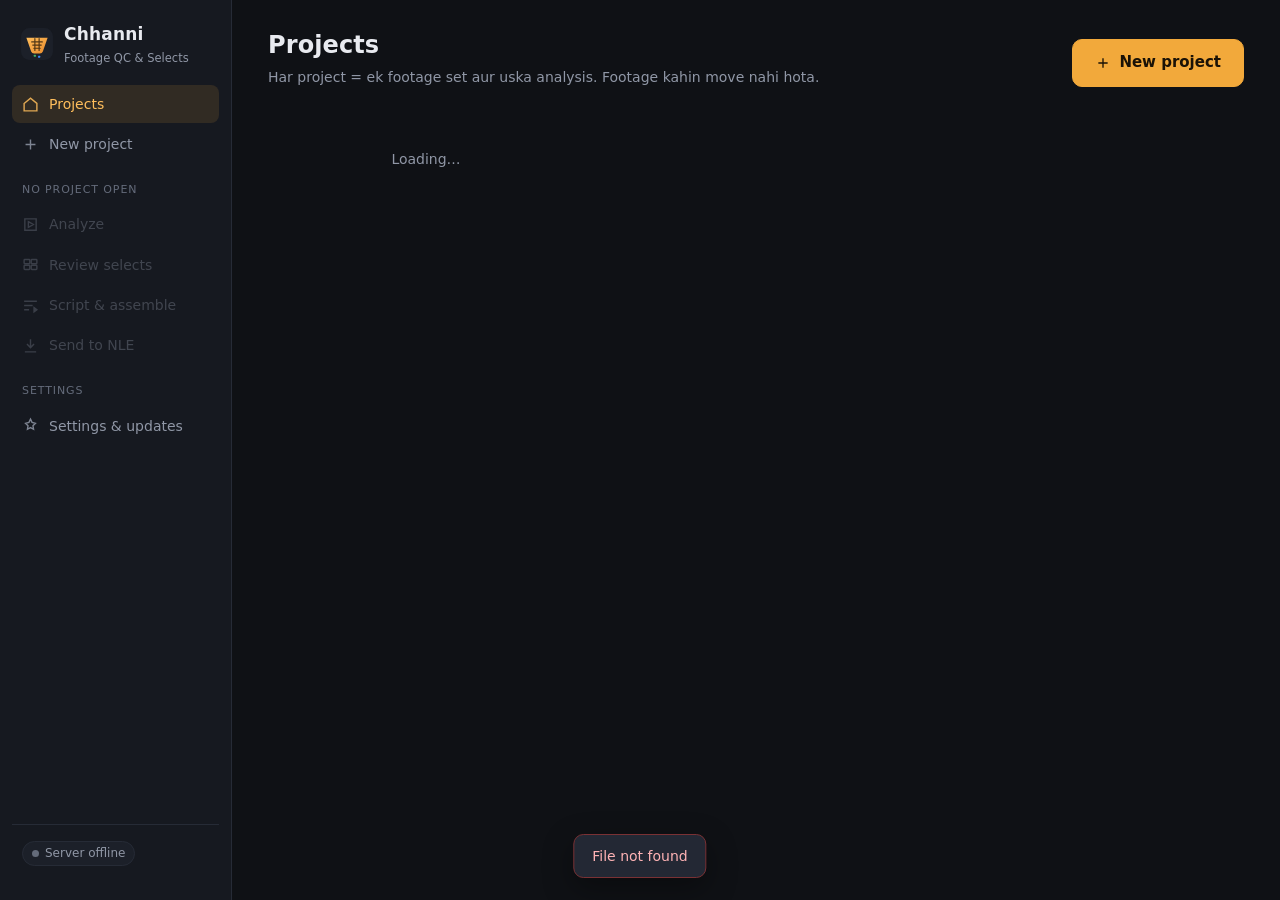
==== app/ui/index.html @ 32a185e9 "Chhanni v3.4 Co-Authored-By: Claude Opus 5.5 <noreply@anthropic.com> Claude-Session: https://claude." ====
<!DOCTYPE html>
<html lang="en">
<head>
<meta charset="utf-8">
<title>Chhanni</title>
<meta name="viewport" content="width=device-width, initial-scale=1">
<link rel="icon" href="logo.svg">
<link rel="stylesheet" href="style.css">
</head>
<body>
<aside id="side">
  <div class="brand">
    <svg viewBox="0 0 64 64" aria-hidden="true"><defs><linearGradient id="lg" x1="0" y1="0" x2="1" y2="1"><stop offset="0" stop-color="#ffbe5c"/><stop offset="1" stop-color="#e8892a"/></linearGradient></defs>
      <rect x="2" y="2" width="60" height="60" rx="16" fill="#1c2029"/>
      <path d="M12 20h40l-9 26a6 6 0 0 1-5.7 4H26.7A6 6 0 0 1 21 46z" fill="url(#lg)"/>
      <g stroke="#1a1206" stroke-width="2.2" stroke-linecap="round" opacity=".75"><path d="M22 28h20M24 34h16M26 40h12"/><path d="M28 22v22M36 22v22"/></g>
      <rect x="26" y="52" width="4" height="4" rx="1" fill="#3fb168"/><rect x="34" y="54" width="4" height="4" rx="1" fill="#3d8bfd"/></svg>
    <div><b>Chhanni</b><span>Footage QC &amp; Selects</span></div>
  </div>
  <nav class="nav" id="nav">
    <a data-r="home"><svg viewBox="0 0 24 24" fill="none" stroke="currentColor" stroke-width="2"><path d="M3 10.5 12 3l9 7.5V21H3z"/></svg>Projects</a>
    <a data-r="new"><svg viewBox="0 0 24 24" fill="none" stroke="currentColor" stroke-width="2"><path d="M12 5v14M5 12h14"/></svg>New project</a>
    <div class="navlabel" id="navproj">No project open</div>
    <a data-r="run" class="dis"><svg viewBox="0 0 24 24" fill="none" stroke="currentColor" stroke-width="2"><path d="M4 4h16v16H4zM9 8l7 4-7 4z"/></svg>Analyze</a>
    <a data-r="review" class="dis"><svg viewBox="0 0 24 24" fill="none" stroke="currentColor" stroke-width="2"><rect x="3" y="5" width="8" height="6" rx="1"/><rect x="13" y="5" width="8" height="6" rx="1"/><rect x="3" y="13" width="8" height="6" rx="1"/><rect x="13" y="13" width="8" height="6" rx="1"/></svg>Review selects</a>
    <a data-r="assemble" class="dis"><svg viewBox="0 0 24 24" fill="none" stroke="currentColor" stroke-width="2"><path d="M3 6h18M3 12h12M3 18h7"/><path d="M17 15l4 3-4 3z" fill="currentColor"/></svg>Script &amp; assemble</a>
    <a data-r="export" class="dis"><svg viewBox="0 0 24 24" fill="none" stroke="currentColor" stroke-width="2"><path d="M12 3v12M7 10l5 5 5-5M4 21h16"/></svg>Send to NLE</a>
    <div class="navlabel">Settings</div>
    <a data-r="ai"><svg viewBox="0 0 24 24" fill="none" stroke="currentColor" stroke-width="2"><path d="M12 3l2.2 4.6L19 9l-3.5 3.4.8 4.9L12 15l-4.3 2.3.8-4.9L5 9l4.8-1.4z"/></svg>Settings &amp; updates</a>
  </nav>
  <div class="side-foot">
    <div id="minirun"></div>
    <div class="row"><span class="chip" id="gpuchip"><i></i>GPU…</span></div>
    <span id="ver" class="small"></span>
  </div>
</aside>
<main id="main"></main>
<div id="toast"></div>
<script src="app.js"></script>
</body>
</html>
---- app/ui/style.css ----
:root{
  --bg:#0f1115; --panel:#161920; --panel2:#1c2029; --line:#262b36; --line2:#323846;
  --text:#e8eaef; --muted:#9097a6; --dim:#646b7a;
  --accent:#f2a93b; --accent2:#ffbe5c; --accentInk:#1a1206;
  --good:#3fb168; --shake:#e0812f; --blur:#9a63d8; --expo:#5b6170; --sel:#3d8bfd; --star:#ffd166;
  --danger:#e5484d; --aroll:#c94f6d; --broll:#3f78c9;
  --r:10px; --r2:14px;
  --shadow:0 10px 30px rgba(0,0,0,.35);
  font-family:"Segoe UI Variable Text","Segoe UI",system-ui,-apple-system,sans-serif;
}
*{box-sizing:border-box}
html,body{margin:0;height:100%;background:var(--bg);color:var(--text);font-size:14px;line-height:1.45}
body{display:flex;overflow:hidden;-webkit-font-smoothing:antialiased}
button,input,select,textarea{font:inherit;color:inherit}
::selection{background:var(--accent);color:var(--accentInk)}
::-webkit-scrollbar{width:10px;height:10px} ::-webkit-scrollbar-thumb{background:#2b303b;border-radius:8px;border:2px solid var(--bg)}
a{color:var(--accent2)}

/* ---------- sidebar ---------- */
#side{width:232px;flex:none;background:var(--panel);border-right:1px solid var(--line);display:flex;flex-direction:column;padding:18px 12px}
.brand{display:flex;gap:10px;align-items:center;padding:4px 8px 18px}
.brand svg{width:34px;height:34px;flex:none}
.brand b{font-size:17px;letter-spacing:.2px;display:block}
.brand span{font-size:11.5px;color:var(--muted)}
.nav{display:flex;flex-direction:column;gap:2px}
.nav a{display:flex;align-items:center;gap:10px;padding:9px 10px;border-radius:8px;color:var(--muted);text-decoration:none;font-weight:500;cursor:pointer}
.nav a svg{width:17px;height:17px;opacity:.85}
.nav a:hover{background:var(--panel2);color:var(--text)}
.nav a.on{background:rgba(242,169,59,.12);color:var(--accent2)}
.nav a.dis{opacity:.35;pointer-events:none}
.navlabel{font-size:11px;text-transform:uppercase;letter-spacing:.9px;color:var(--dim);padding:16px 10px 6px;white-space:nowrap;overflow:hidden;text-overflow:ellipsis}
.side-foot{margin-top:auto;padding:10px;border-top:1px solid var(--line);font-size:12px;color:var(--muted);display:flex;flex-direction:column;gap:6px}
.chip{display:inline-flex;align-items:center;gap:6px;padding:3px 9px;border-radius:99px;background:var(--panel2);border:1px solid var(--line);font-size:12px;color:var(--muted);white-space:nowrap}
.chip i{width:7px;height:7px;border-radius:50%;background:var(--dim)}
.chip.ok i{background:var(--good)} .chip.warn i{background:var(--accent)}
.mini-run{background:var(--panel2);border:1px solid var(--line);border-radius:8px;padding:8px 10px;cursor:pointer}
.mini-run .bar{margin-top:6px}

/* ---------- main ---------- */
#main{flex:1;overflow:auto;position:relative}
.page{padding:28px 36px 60px;max-width:1500px}
.ph{display:flex;align-items:flex-end;justify-content:space-between;gap:16px;margin-bottom:22px;flex-wrap:wrap}
.ph h1{font-size:24px;margin:0;font-weight:650;letter-spacing:.1px}
.ph p{margin:4px 0 0;color:var(--muted)}
.card{background:var(--panel);border:1px solid var(--line);border-radius:var(--r2);padding:18px 20px}
.card h3{margin:0 0 4px;font-size:15px;font-weight:600}
.card .sub{color:var(--muted);font-size:13px;margin-bottom:14px}
.grid{display:grid;gap:16px}
.g2{grid-template-columns:1fr 1fr} .g3{grid-template-columns:repeat(3,1fr)}
@media (max-width:1100px){.g2,.g3{grid-template-columns:1fr}}
.row{display:flex;gap:10px;align-items:center;flex-wrap:wrap}
.sp{flex:1}
.muted{color:var(--muted)} .small{font-size:12.5px}

.btn{display:inline-flex;align-items:center;gap:8px;border:1px solid var(--line2);background:var(--panel2);padding:8px 14px;border-radius:8px;cursor:pointer;font-weight:550;white-space:nowrap;transition:background .12s,border-color .12s}
.btn:hover{background:#242936;border-color:#3d4453}
.btn svg{width:16px;height:16px}
.btn.primary{background:var(--accent);border-color:var(--accent);color:var(--accentInk)}
.btn.primary:hover{background:var(--accent2)}
.btn.big{padding:12px 22px;font-size:15px;border-radius:10px}
.btn.danger{color:#ff8a8d;border-color:#5a2a2d}
.btn.ghost{background:transparent;border-color:transparent;color:var(--muted)} .btn.ghost:hover{color:var(--text);background:var(--panel2)}
.btn:disabled{opacity:.45;pointer-events:none}

.field{display:flex;flex-direction:column;gap:6px;margin-bottom:14px}
.field label{font-size:12.5px;color:var(--muted);font-weight:550}
.input{background:#0c0e12;border:1px solid var(--line2);border-radius:8px;padding:9px 12px;outline:none;width:100%}
.input:focus{border-color:var(--accent)}

/* projects */
.projects{display:grid;grid-template-columns:repeat(auto-fill,minmax(300px,1fr));gap:14px}
.proj{cursor:pointer;transition:border-color .12s,transform .12s;position:relative}
.proj:hover{border-color:#3d4453;transform:translateY(-1px)}
.proj .nm{font-weight:600;font-size:15px}
.proj .path{font-size:12px;color:var(--dim);white-space:nowrap;overflow:hidden;text-overflow:ellipsis;margin:2px 0 12px}
.stats{display:flex;gap:18px;flex-wrap:wrap}
.stat b{display:block;font-size:18px;font-weight:650} .stat span{font-size:11.5px;color:var(--muted);text-transform:uppercase;letter-spacing:.5px}
.newproj{display:flex;align-items:center;justify-content:center;flex-direction:column;gap:8px;border-style:dashed;color:var(--muted);min-height:140px}
.newproj svg{width:28px;height:28px;color:var(--accent)}
.x{position:absolute;top:10px;right:10px;opacity:0}
.proj:hover .x{opacity:1}
.empty{padding:40px;text-align:center;color:var(--muted)}

/* folders */
.folders{display:flex;flex-direction:column;gap:6px;margin-bottom:10px}
.folder{display:flex;align-items:center;gap:10px;background:#0c0e12;border:1px solid var(--line);border-radius:8px;padding:8px 10px}
.folder svg{width:16px;height:16px;color:var(--accent);flex:none}
.folder span{flex:1;overflow:hidden;text-overflow:ellipsis;white-space:nowrap}
.scanbox{margin-top:12px;display:flex;gap:16px;flex-wrap:wrap;padding:12px 14px;background:#0c0e12;border:1px solid var(--line);border-radius:10px}
.groups{display:flex;gap:6px;flex-wrap:wrap;margin-top:8px}

/* presets */
.presets{display:grid;grid-template-columns:repeat(3,1fr);gap:10px}
.preset{border:1px solid var(--line2);border-radius:10px;padding:12px 14px;cursor:pointer;background:#0c0e12}
.preset b{display:block;margin-bottom:2px}
.preset span{font-size:12px;color:var(--muted)}
.preset.on{border-color:var(--accent);background:rgba(242,169,59,.08)}
details.adv{margin-top:14px} details.adv summary{cursor:pointer;color:var(--muted);font-weight:550;list-style:none}
details.adv summary::before{content:"▸ ";} details.adv[open] summary::before{content:"▾ "}
.sliders{display:grid;grid-template-columns:1fr 1fr;gap:6px 26px;margin-top:12px}
.sl{display:flex;flex-direction:column;gap:3px}
.sl .lab{display:flex;justify-content:space-between;font-size:12.5px;color:var(--muted)} .sl .lab b{color:var(--text);font-weight:600}
.sl .hint{font-size:11.5px;color:var(--dim)}
input[type=range]{-webkit-appearance:none;width:100%;height:4px;background:var(--line2);border-radius:4px;outline:none;margin:8px 0 2px}
input[type=range]::-webkit-slider-thumb{-webkit-appearance:none;width:16px;height:16px;border-radius:50%;background:var(--accent);cursor:pointer;border:3px solid #241a0a}
.switch{display:flex;align-items:center;gap:10px;cursor:pointer;user-select:none;margin:6px 0}
.switch input{display:none}
.switch i{width:34px;height:20px;border-radius:20px;background:var(--line2);position:relative;transition:.15s;flex:none}
.switch i::after{content:"";position:absolute;width:14px;height:14px;border-radius:50%;background:#cfd3db;top:3px;left:3px;transition:.15s}
.switch input:checked+i{background:var(--accent)} .switch input:checked+i::after{left:17px;background:#fff}

/* run */
.bar{height:8px;background:#0c0e12;border-radius:8px;overflow:hidden;border:1px solid var(--line)}
.bar>div{height:100%;background:linear-gradient(90deg,var(--accent),var(--accent2));width:0;transition:width .6s ease}
.runhead{display:flex;gap:28px;align-items:center;flex-wrap:wrap}
.ring{width:118px;height:118px;flex:none;position:relative}
.ring svg{width:100%;height:100%;transform:rotate(-90deg)}
.ring .pct{position:absolute;inset:0;display:flex;align-items:center;justify-content:center;flex-direction:column}
.ring .pct b{font-size:26px;font-weight:700} .ring .pct span{font-size:11px;color:var(--muted);text-transform:uppercase;letter-spacing:.6px}
.kv{display:grid;grid-template-columns:repeat(4,minmax(110px,1fr));gap:14px;flex:1}
.kv div b{display:block;font-size:20px;font-weight:650} .kv div span{font-size:11.5px;color:var(--muted);text-transform:uppercase;letter-spacing:.5px}
.console{background:#0a0b0e;border:1px solid var(--line);border-radius:10px;padding:10px 12px;height:280px;overflow:auto;font:12.5px/1.55 "Cascadia Mono",Consolas,monospace;color:#aeb5c2;white-space:pre-wrap}
.console .err{color:#ff8a8d} .console .ok{color:#7fd39a}
.current{display:flex;gap:6px;flex-wrap:wrap;margin-top:10px}
.phase{display:inline-flex;align-items:center;gap:8px;font-weight:600}
.dot{width:9px;height:9px;border-radius:50%;background:var(--accent);box-shadow:0 0 0 0 rgba(242,169,59,.6);animation:pulse 1.6s infinite}
@keyframes pulse{0%{box-shadow:0 0 0 0 rgba(242,169,59,.55)}70%{box-shadow:0 0 0 9px rgba(242,169,59,0)}100%{box-shadow:0 0 0 0 rgba(242,169,59,0)}}
.done-dot{background:var(--good);animation:none}

/* review */
.toolbar{position:sticky;top:0;z-index:5;background:rgba(15,17,21,.92);backdrop-filter:blur(8px);padding:14px 36px;margin:0 -36px 16px;border-bottom:1px solid var(--line);display:flex;gap:10px;align-items:center;flex-wrap:wrap}
.seg{display:inline-flex;background:#0c0e12;border:1px solid var(--line2);border-radius:9px;padding:2px}
.seg button{border:0;background:transparent;padding:6px 12px;border-radius:7px;cursor:pointer;color:var(--muted);font-weight:550;white-space:nowrap}
.seg button.on{background:var(--panel2);color:var(--text);box-shadow:inset 0 0 0 1px var(--line2)}
.seg button em{font-style:normal;color:var(--dim);margin-left:5px;font-size:12px}
select.input{width:auto;padding:7px 10px}
.legend{display:flex;gap:14px;font-size:12px;color:var(--muted);flex-wrap:wrap}
.legend i{display:inline-block;width:10px;height:10px;border-radius:2px;margin-right:5px;vertical-align:-1px}
.clip{background:var(--panel);border:1px solid var(--line);border-radius:var(--r2);padding:14px 16px;margin-bottom:12px}
.clip.excluded{opacity:.5}
.clip .hd{display:flex;gap:10px;align-items:center;flex-wrap:wrap}
.badge{font-size:11px;font-weight:700;padding:3px 8px;border-radius:5px;letter-spacing:.3px;cursor:pointer;user-select:none}
.badge.A{background:var(--aroll)} .badge.B{background:var(--broll)} .badge.X{background:#4a3a2c;color:#f0c49b}
.clip .nm{font-weight:600}
.clip .meta{color:var(--muted);font-size:12.5px}
.clip .grp{color:var(--dim);font-size:12px}
.strip{position:relative;margin:12px 0 4px;height:26px}
.strip .q{display:flex;height:16px;border-radius:4px;overflow:hidden}
.strip .q div{height:100%}
.strip .s{position:absolute;top:19px;height:5px;background:var(--sel);border-radius:3px}
.strip .s.off{background:#3a3f4a}
.strip .s.star{background:var(--star)}
.strip .c{position:absolute;top:0;width:1px;height:16px;background:rgba(255,255,255,.85)}
.cstats{font-size:12px;color:var(--muted);display:flex;gap:14px;flex-wrap:wrap}
.cstats b{color:var(--text);font-weight:600}
.thumbs{display:flex;gap:10px;flex-wrap:wrap;margin-top:12px}
.th{position:relative;width:212px;border-radius:9px;overflow:hidden;background:#000;border:2px solid transparent;cursor:pointer;transition:transform .1s}
.th:hover{transform:translateY(-1px)}
.th img{width:100%;aspect-ratio:16/9;object-fit:cover;display:block;background:#08090b}
.th .cap{position:absolute;left:0;right:0;bottom:0;padding:16px 8px 5px;background:linear-gradient(transparent,rgba(0,0,0,.85));font-size:11.5px;display:flex;justify-content:space-between}
.th .sc{position:absolute;top:6px;left:6px;font-size:11px;font-weight:700;padding:2px 6px;border-radius:5px;background:rgba(0,0,0,.65)}
.th .sc.good{color:#7fe09d} .th .sc.ok{color:#ffd166} .th .sc.weak{color:#ffa463}
.th .st{position:absolute;top:4px;right:4px;width:26px;height:26px;border-radius:7px;display:flex;align-items:center;justify-content:center;background:rgba(0,0,0,.55);color:#cfd3db;font-size:15px}
.th .st.on{color:var(--star)}
.th.off{border-color:#3a3f4a} .th.off img{filter:grayscale(1) brightness(.35)}
.th.off::after{content:"OFF";position:absolute;inset:0;display:flex;align-items:center;justify-content:center;font-weight:800;letter-spacing:2px;color:#cfd3db}
.th.starred{border-color:var(--star)}
.th.poster{cursor:default;opacity:.8}
.clip .acts{margin-left:auto;display:flex;gap:4px}
.more{display:flex;justify-content:center;padding:20px}
.drawer{position:fixed;top:0;right:0;bottom:0;width:380px;background:var(--panel);border-left:1px solid var(--line);box-shadow:var(--shadow);padding:22px;z-index:20;transform:translateX(100%);transition:transform .2s;overflow:auto}
.drawer.open{transform:none}
.drawer .sliders{grid-template-columns:1fr}

/* export */
.exp h3{display:flex;align-items:center;gap:10px}
.exp .logo{width:30px;height:30px;border-radius:8px;display:flex;align-items:center;justify-content:center;font-weight:800;font-size:13px}
.steps{margin:8px 0 14px;padding-left:18px;color:var(--muted);font-size:13px} .steps li{margin:3px 0}
.kbd{font:12px Consolas,monospace;background:#0c0e12;border:1px solid var(--line2);border-radius:5px;padding:1px 6px;color:var(--text)}

/* toast + modal */
#toast{position:fixed;bottom:22px;left:50%;transform:translateX(-50%) translateY(20px);background:#232834;border:1px solid var(--line2);padding:11px 18px;border-radius:10px;box-shadow:var(--shadow);opacity:0;transition:.2s;z-index:50;max-width:70vw}
#toast.show{opacity:1;transform:translateX(-50%)}
#toast.err{border-color:#7a3134;color:#ffb3b5}
.overlay{position:fixed;inset:0;background:rgba(0,0,0,.55);display:flex;align-items:center;justify-content:center;z-index:40}
.modal{width:min(520px,92vw)}

/* v3 */
.tags{display:flex;gap:4px;flex-wrap:wrap;position:absolute;left:6px;right:36px;top:30px}
.tg{font-size:10.5px;font-weight:650;padding:1px 6px;border-radius:4px;background:rgba(0,0,0,.62);color:#dfe3ea;white-space:nowrap}
.tg.hero{background:rgba(255,209,102,.9);color:#2a1d00}.tg.gold{color:#ffcf7a}.tg.mv{color:#9fd0ff}.tg.vo{color:#ff9aa0}
.saytext{font-size:12px;color:#cfd3db;background:#0c0e12;border:1px solid var(--line);border-radius:8px;padding:6px 9px;margin-top:6px;max-width:100%}
.th.wide{width:300px}
.modes{display:grid;grid-template-columns:repeat(5,1fr);gap:10px}
@media (max-width:1200px){.modes{grid-template-columns:repeat(3,1fr)}}
.mode{border:1px solid var(--line2);border-radius:12px;padding:14px;cursor:pointer;background:#0c0e12}
.mode b{display:block;margin:6px 0 2px}.mode span{font-size:12px;color:var(--muted)}
.mode .ic{font-size:20px}
.mode.on{border-color:var(--accent);background:rgba(242,169,59,.08)}
textarea.input{min-height:260px;font:13px/1.55 "Cascadia Mono",Consolas,monospace;resize:vertical}
.vtabs{display:flex;gap:8px;flex-wrap:wrap;margin-bottom:12px}
.vtab{border:1px solid var(--line2);border-radius:9px;padding:8px 12px;cursor:pointer;background:#0c0e12}
.vtab.on{border-color:var(--accent)} .vtab small{display:block;color:var(--muted);font-size:11.5px}
.tl{position:relative;background:#0c0e12;border:1px solid var(--line);border-radius:10px;padding:8px;overflow-x:auto}
.tl .trk{position:relative;height:30px;margin:4px 0 4px 34px;min-width:600px}
.tl .trk::before{content:attr(data-n);position:absolute;left:-32px;top:7px;font-size:11px;color:var(--dim);font-weight:700}
.tl .ci{position:absolute;top:0;height:28px;border-radius:5px;overflow:hidden;font-size:10.5px;padding:2px 4px;white-space:nowrap;color:#fff;border:1px solid rgba(255,255,255,.12)}
.tl .ci.V1{background:#2d5d9f}.tl .ci.V2{background:#6a4a9c}.tl .ci.A1,.tl .ci.A2{background:#2f7a55}
.tl .ci.dlg{background:#9c3f58}
table.beats{width:100%;border-collapse:collapse;font-size:13px}
table.beats td,table.beats th{border-bottom:1px solid var(--line);padding:7px 8px;text-align:left;vertical-align:top}
table.beats th{color:var(--muted);font-weight:600;font-size:12px}
.pill{display:inline-block;font-size:11px;font-weight:700;padding:1px 7px;border-radius:99px}
.pill.ok{background:#1f3b2a;color:#7fe09d}.pill.mid{background:#3b331f;color:#ffd166}.pill.bad{background:#3b1f22;color:#ff9aa0}
.status{display:flex;gap:10px;flex-wrap:wrap}
.st-card{flex:1;min-width:220px;background:#0c0e12;border:1px solid var(--line);border-radius:10px;padding:12px}
.st-card b{display:block;margin-bottom:3px}

.fgrid{display:grid;grid-template-columns:repeat(5,1fr);gap:12px}
@media (max-width:1400px){.fgrid{grid-template-columns:repeat(3,1fr)}}
@media (max-width:1000px){.fgrid{grid-template-columns:1fr 1fr}}
.fgroup{background:#0c0e12;border:1px solid var(--line);border-radius:12px;padding:10px 12px}
.fgh{font-weight:650;margin-bottom:6px}
.feat{padding:6px 0;border-top:1px solid #1d2129}.feat:first-of-type{border-top:0}
.feat .switch{margin:2px 0;font-size:13px}
.feat.off .fsub{display:none}
.fsub{margin:4px 0 2px 44px;width:calc(100% - 44px)}
label.fsub{display:block}
.fname{font-size:13px;margin:4px 0}
.instr{display:flex;gap:8px;margin:10px 0}
.instr input{flex:1}
.vtag{font-size:11px;color:var(--accent2);margin-left:6px}
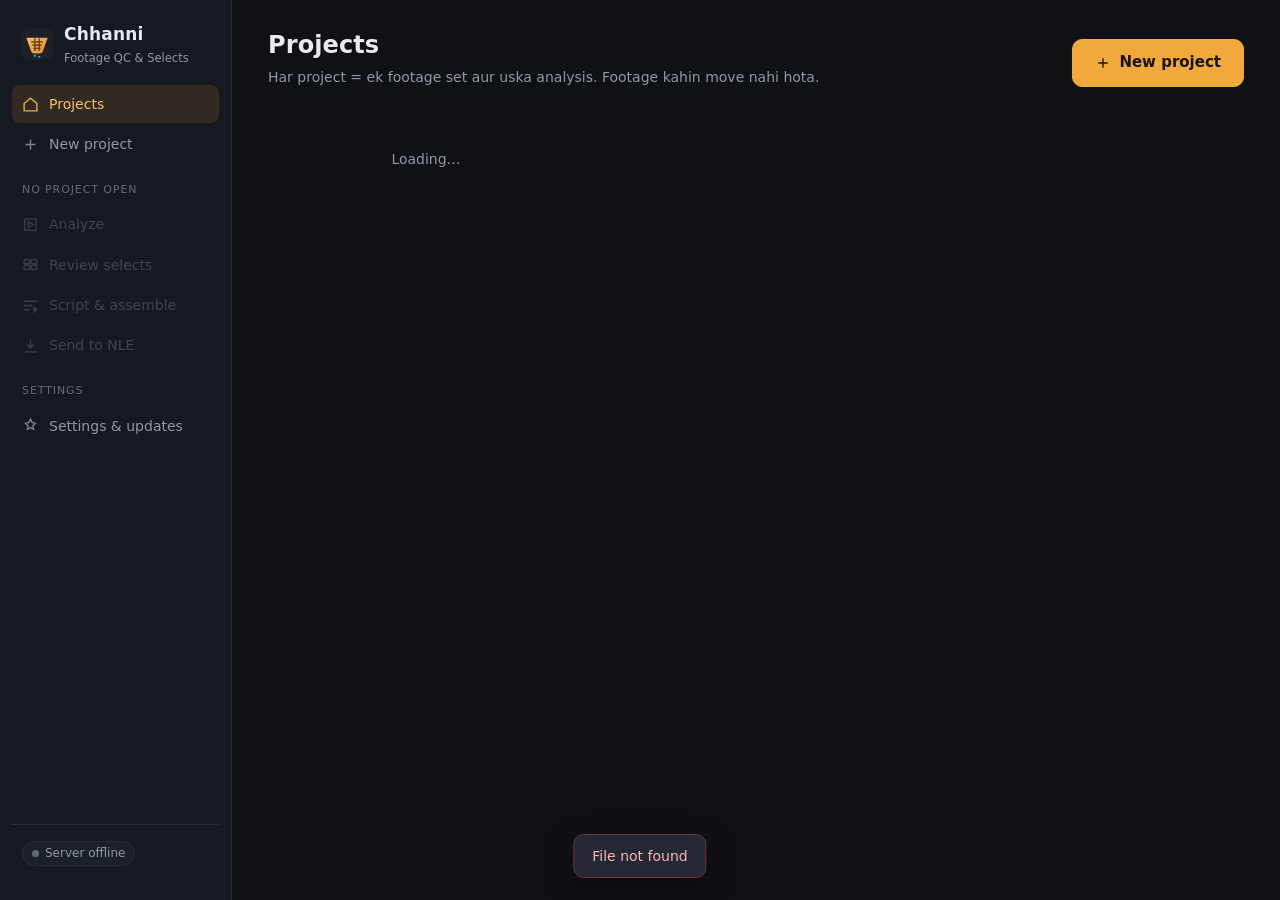
==== commit 4e0c5a17: "v3.4.1: disable UI cache so new features show immediately Co-Authored-By: Claude Opus 5.5 <noreply@a" ====
--- a/app/ui/index.html
+++ b/app/ui/index.html
@@ -5,7 +5,7 @@
 <title>Chhanni</title>
 <meta name="viewport" content="width=device-width, initial-scale=1">
 <link rel="icon" href="logo.svg">
-<link rel="stylesheet" href="style.css">
+<link rel="stylesheet" href="style.css?v=3.4.1">
 </head>
 <body>
 <aside id="side">
@@ -36,6 +36,6 @@
 </aside>
 <main id="main"></main>
 <div id="toast"></div>
-<script src="app.js"></script>
+<script src="app.js?v=3.4.1"></script>
 </body>
 </html>
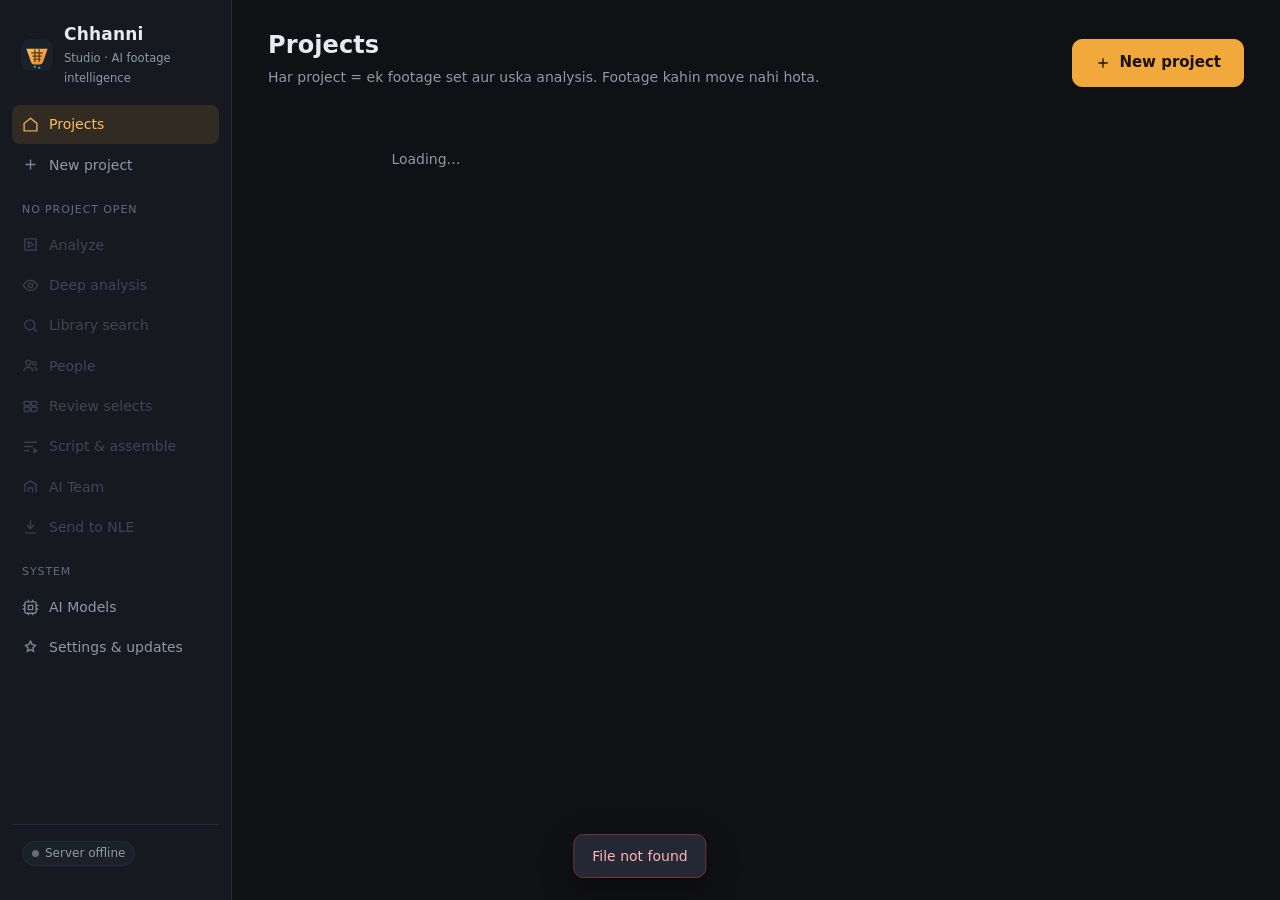
==== commit 9348450e: "v4.0 Chhanni Studio: deep analysis, library, people, AI team, model manager, crash-proof workers Co-" ====
--- a/app/ui/index.html
+++ b/app/ui/index.html
@@ -5,7 +5,7 @@
 <title>Chhanni</title>
 <meta name="viewport" content="width=device-width, initial-scale=1">
 <link rel="icon" href="logo.svg">
-<link rel="stylesheet" href="style.css?v=3.4.1">
+<link rel="stylesheet" href="style.css?v=4.0">
 </head>
 <body>
 <aside id="side">
@@ -15,17 +15,22 @@
       <path d="M12 20h40l-9 26a6 6 0 0 1-5.7 4H26.7A6 6 0 0 1 21 46z" fill="url(#lg)"/>
       <g stroke="#1a1206" stroke-width="2.2" stroke-linecap="round" opacity=".75"><path d="M22 28h20M24 34h16M26 40h12"/><path d="M28 22v22M36 22v22"/></g>
       <rect x="26" y="52" width="4" height="4" rx="1" fill="#3fb168"/><rect x="34" y="54" width="4" height="4" rx="1" fill="#3d8bfd"/></svg>
-    <div><b>Chhanni</b><span>Footage QC &amp; Selects</span></div>
+    <div><b>Chhanni</b><span>Studio · AI footage intelligence</span></div>
   </div>
   <nav class="nav" id="nav">
     <a data-r="home"><svg viewBox="0 0 24 24" fill="none" stroke="currentColor" stroke-width="2"><path d="M3 10.5 12 3l9 7.5V21H3z"/></svg>Projects</a>
     <a data-r="new"><svg viewBox="0 0 24 24" fill="none" stroke="currentColor" stroke-width="2"><path d="M12 5v14M5 12h14"/></svg>New project</a>
     <div class="navlabel" id="navproj">No project open</div>
     <a data-r="run" class="dis"><svg viewBox="0 0 24 24" fill="none" stroke="currentColor" stroke-width="2"><path d="M4 4h16v16H4zM9 8l7 4-7 4z"/></svg>Analyze</a>
+    <a data-r="deep" class="dis"><svg viewBox="0 0 24 24" fill="none" stroke="currentColor" stroke-width="2"><circle cx="12" cy="12" r="3"/><path d="M2 12s4-7 10-7 10 7 10 7-4 7-10 7S2 12 2 12z"/></svg>Deep analysis</a>
+    <a data-r="library" class="dis"><svg viewBox="0 0 24 24" fill="none" stroke="currentColor" stroke-width="2"><circle cx="11" cy="11" r="7"/><path d="M21 21l-4.3-4.3"/></svg>Library search</a>
+    <a data-r="people" class="dis"><svg viewBox="0 0 24 24" fill="none" stroke="currentColor" stroke-width="2"><circle cx="9" cy="8" r="3.5"/><path d="M2.5 20c.8-3.6 3.4-5.5 6.5-5.5s5.7 1.9 6.5 5.5"/><circle cx="17.5" cy="9" r="2.5"/><path d="M17 14.6c2.4.3 4 1.9 4.5 4.9"/></svg>People</a>
     <a data-r="review" class="dis"><svg viewBox="0 0 24 24" fill="none" stroke="currentColor" stroke-width="2"><rect x="3" y="5" width="8" height="6" rx="1"/><rect x="13" y="5" width="8" height="6" rx="1"/><rect x="3" y="13" width="8" height="6" rx="1"/><rect x="13" y="13" width="8" height="6" rx="1"/></svg>Review selects</a>
     <a data-r="assemble" class="dis"><svg viewBox="0 0 24 24" fill="none" stroke="currentColor" stroke-width="2"><path d="M3 6h18M3 12h12M3 18h7"/><path d="M17 15l4 3-4 3z" fill="currentColor"/></svg>Script &amp; assemble</a>
+    <a data-r="crew" class="dis"><svg viewBox="0 0 24 24" fill="none" stroke="currentColor" stroke-width="2"><path d="M4 20V9l8-5 8 5v11"/><path d="M9 20v-6h6v6"/></svg>AI Team</a>
     <a data-r="export" class="dis"><svg viewBox="0 0 24 24" fill="none" stroke="currentColor" stroke-width="2"><path d="M12 3v12M7 10l5 5 5-5M4 21h16"/></svg>Send to NLE</a>
-    <div class="navlabel">Settings</div>
+    <div class="navlabel">System</div>
+    <a data-r="models"><svg viewBox="0 0 24 24" fill="none" stroke="currentColor" stroke-width="2"><rect x="4" y="4" width="16" height="16" rx="2"/><path d="M9 9h6v6H9zM9 1v3M15 1v3M9 20v3M15 20v3M20 9h3M20 14h3M1 9h3M1 14h3"/></svg>AI Models</a>
     <a data-r="ai"><svg viewBox="0 0 24 24" fill="none" stroke="currentColor" stroke-width="2"><path d="M12 3l2.2 4.6L19 9l-3.5 3.4.8 4.9L12 15l-4.3 2.3.8-4.9L5 9l4.8-1.4z"/></svg>Settings &amp; updates</a>
   </nav>
   <div class="side-foot">
@@ -36,6 +41,7 @@
 </aside>
 <main id="main"></main>
 <div id="toast"></div>
-<script src="app.js?v=3.4.1"></script>
+<script src="studio.js?v=4.0"></script>
+<script src="app.js?v=4.0"></script>
 </body>
 </html>
--- a/app/ui/style.css
+++ b/app/ui/style.css
@@ -230,3 +230,29 @@
 .instr{display:flex;gap:8px;margin:10px 0}
 .instr input{flex:1}
 .vtag{font-size:11px;color:var(--accent2);margin-left:6px}
+
+/* ---------- v4 Studio pages ---------- */
+.btn.sm{padding:5px 10px;font-size:12.5px}
+.input.sm{padding:5px 8px;font-size:12.5px;width:auto}
+.mcard h3{margin:0}
+.facets{display:flex;flex-wrap:wrap;gap:6px;margin-top:10px}
+.libgrid{display:grid;grid-template-columns:repeat(auto-fill,minmax(230px,1fr));gap:12px;margin-top:14px}
+.lcard{background:var(--panel);border:1px solid var(--line);border-radius:var(--r);overflow:hidden;cursor:pointer;transition:border-color .12s,transform .12s}
+.lcard:hover{border-color:var(--line2);transform:translateY(-1px)}
+.lcard.on{border-color:var(--sel);box-shadow:0 0 0 2px rgba(61,139,253,.35)}
+.lth{aspect-ratio:16/9;background:#0b0d11 center/cover no-repeat;position:relative}
+.ltc,.lbe{position:absolute;bottom:6px;font-size:11px;font-weight:650;padding:1px 6px;border-radius:4px;background:rgba(0,0,0,.65)}
+.ltc{left:6px} .lbe{right:6px;color:var(--star)}
+.lmeta{padding:8px 10px;display:flex;flex-direction:column;gap:4px}
+.lmeta .tags{display:flex;flex-wrap:wrap;gap:4px;position:static}
+.lmeta .tg{background:var(--panel2);border:1px solid var(--line)}
+.ellip{white-space:nowrap;overflow:hidden;text-overflow:ellipsis}
+.clamp2{display:-webkit-box;-webkit-line-clamp:2;-webkit-box-orient:vertical;overflow:hidden}
+.pgrid{display:grid;grid-template-columns:repeat(auto-fill,minmax(180px,1fr));gap:12px}
+.pcard{display:flex;flex-direction:column;gap:8px;align-items:stretch}
+.pface{width:100%;aspect-ratio:1;border-radius:10px;background:#0b0d11 no-repeat}
+.hookbox{background:rgba(242,169,59,.08);border:1px solid rgba(242,169,59,.3);border-radius:8px;padding:8px 10px;margin:6px 0}
+.beat{padding:6px 0;border-top:1px solid var(--line);font-size:13px}
+.kfrow{display:flex;gap:6px;margin-top:6px;flex-wrap:wrap}
+.kft{width:96px;aspect-ratio:16/9;border-radius:6px;background:#0b0d11 center/cover no-repeat;border:1px solid var(--line)}
+.vtab{cursor:pointer}
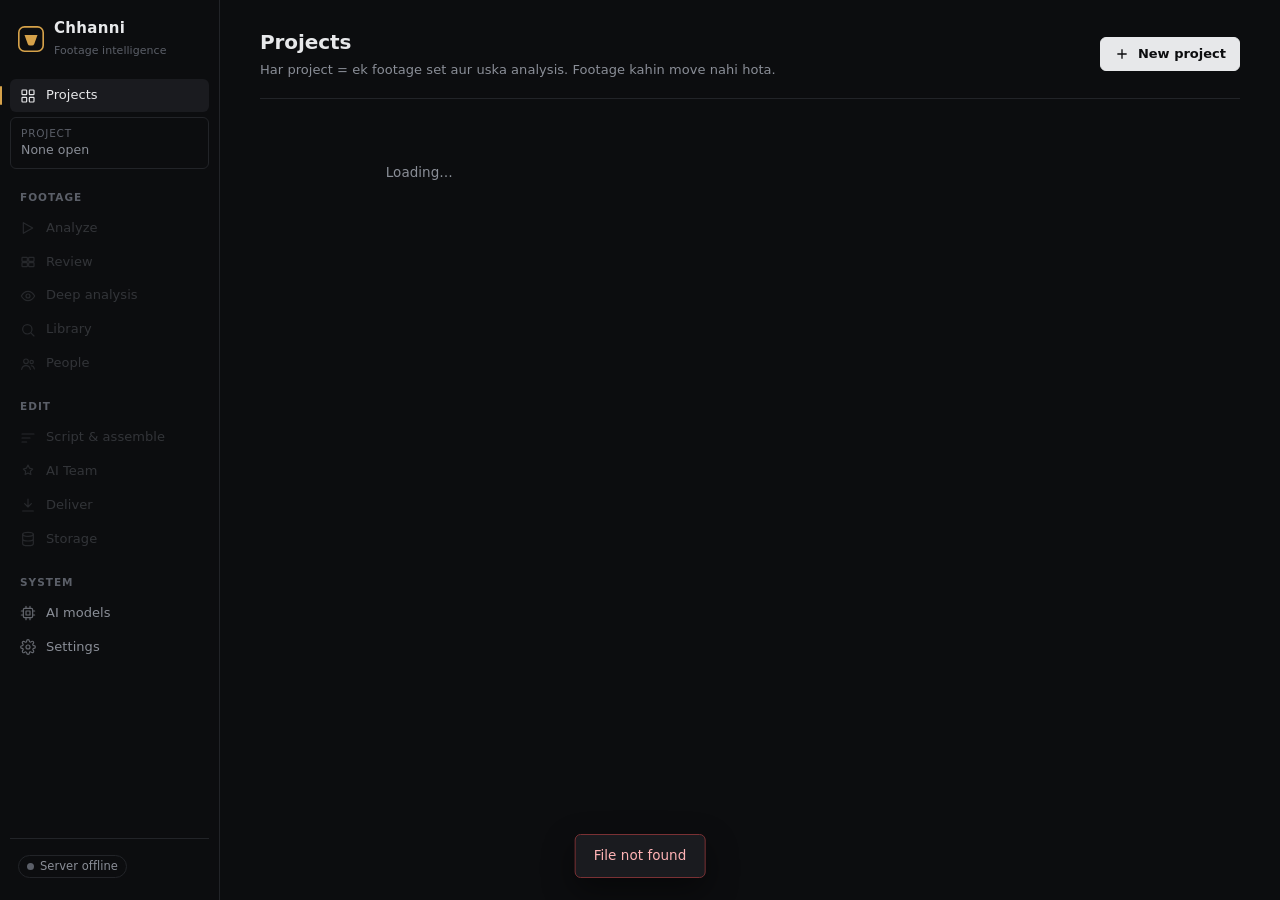
==== commit 342f3a24: "v4.1.0: Storage & cleanup page + minimal UI refresh - New app/cleanup.py + /api/storage, /api/cleanu" ====
--- a/app/ui/index.html
+++ b/app/ui/index.html
@@ -5,33 +5,32 @@
 <title>Chhanni</title>
 <meta name="viewport" content="width=device-width, initial-scale=1">
 <link rel="icon" href="logo.svg">
-<link rel="stylesheet" href="style.css?v=4.0">
+<link rel="stylesheet" href="style.css?v=4.1">
 </head>
 <body>
 <aside id="side">
   <div class="brand">
-    <svg viewBox="0 0 64 64" aria-hidden="true"><defs><linearGradient id="lg" x1="0" y1="0" x2="1" y2="1"><stop offset="0" stop-color="#ffbe5c"/><stop offset="1" stop-color="#e8892a"/></linearGradient></defs>
-      <rect x="2" y="2" width="60" height="60" rx="16" fill="#1c2029"/>
-      <path d="M12 20h40l-9 26a6 6 0 0 1-5.7 4H26.7A6 6 0 0 1 21 46z" fill="url(#lg)"/>
-      <g stroke="#1a1206" stroke-width="2.2" stroke-linecap="round" opacity=".75"><path d="M22 28h20M24 34h16M26 40h12"/><path d="M28 22v22M36 22v22"/></g>
-      <rect x="26" y="52" width="4" height="4" rx="1" fill="#3fb168"/><rect x="34" y="54" width="4" height="4" rx="1" fill="#3d8bfd"/></svg>
-    <div><b>Chhanni</b><span>Studio · AI footage intelligence</span></div>
+    <svg viewBox="0 0 32 32" aria-hidden="true"><rect x="1" y="1" width="30" height="30" rx="7" fill="none" stroke="#d6a24a" stroke-width="2"/>
+      <path d="M8 11h16l-4 11a3 3 0 0 1-2.8 2h-2.4A3 3 0 0 1 12 22z" fill="#d6a24a"/></svg>
+    <div><b>Chhanni</b><span>Footage intelligence</span></div>
   </div>
   <nav class="nav" id="nav">
-    <a data-r="home"><svg viewBox="0 0 24 24" fill="none" stroke="currentColor" stroke-width="2"><path d="M3 10.5 12 3l9 7.5V21H3z"/></svg>Projects</a>
-    <a data-r="new"><svg viewBox="0 0 24 24" fill="none" stroke="currentColor" stroke-width="2"><path d="M12 5v14M5 12h14"/></svg>New project</a>
-    <div class="navlabel" id="navproj">No project open</div>
-    <a data-r="run" class="dis"><svg viewBox="0 0 24 24" fill="none" stroke="currentColor" stroke-width="2"><path d="M4 4h16v16H4zM9 8l7 4-7 4z"/></svg>Analyze</a>
-    <a data-r="deep" class="dis"><svg viewBox="0 0 24 24" fill="none" stroke="currentColor" stroke-width="2"><circle cx="12" cy="12" r="3"/><path d="M2 12s4-7 10-7 10 7 10 7-4 7-10 7S2 12 2 12z"/></svg>Deep analysis</a>
-    <a data-r="library" class="dis"><svg viewBox="0 0 24 24" fill="none" stroke="currentColor" stroke-width="2"><circle cx="11" cy="11" r="7"/><path d="M21 21l-4.3-4.3"/></svg>Library search</a>
-    <a data-r="people" class="dis"><svg viewBox="0 0 24 24" fill="none" stroke="currentColor" stroke-width="2"><circle cx="9" cy="8" r="3.5"/><path d="M2.5 20c.8-3.6 3.4-5.5 6.5-5.5s5.7 1.9 6.5 5.5"/><circle cx="17.5" cy="9" r="2.5"/><path d="M17 14.6c2.4.3 4 1.9 4.5 4.9"/></svg>People</a>
-    <a data-r="review" class="dis"><svg viewBox="0 0 24 24" fill="none" stroke="currentColor" stroke-width="2"><rect x="3" y="5" width="8" height="6" rx="1"/><rect x="13" y="5" width="8" height="6" rx="1"/><rect x="3" y="13" width="8" height="6" rx="1"/><rect x="13" y="13" width="8" height="6" rx="1"/></svg>Review selects</a>
-    <a data-r="assemble" class="dis"><svg viewBox="0 0 24 24" fill="none" stroke="currentColor" stroke-width="2"><path d="M3 6h18M3 12h12M3 18h7"/><path d="M17 15l4 3-4 3z" fill="currentColor"/></svg>Script &amp; assemble</a>
-    <a data-r="crew" class="dis"><svg viewBox="0 0 24 24" fill="none" stroke="currentColor" stroke-width="2"><path d="M4 20V9l8-5 8 5v11"/><path d="M9 20v-6h6v6"/></svg>AI Team</a>
-    <a data-r="export" class="dis"><svg viewBox="0 0 24 24" fill="none" stroke="currentColor" stroke-width="2"><path d="M12 3v12M7 10l5 5 5-5M4 21h16"/></svg>Send to NLE</a>
+    <a data-r="home"><svg viewBox="0 0 24 24" fill="none" stroke="currentColor" stroke-width="2" stroke-linecap="round" stroke-linejoin="round"><rect x="3" y="3" width="7" height="7" rx="1"/><rect x="14" y="3" width="7" height="7" rx="1"/><rect x="3" y="14" width="7" height="7" rx="1"/><rect x="14" y="14" width="7" height="7" rx="1"/></svg>Projects</a>
+    <div class="navproj" id="navproj" title="Projects">No project open</div>
+    <div class="navlabel">Footage</div>
+    <a data-r="run" class="dis"><svg viewBox="0 0 24 24" fill="none" stroke="currentColor" stroke-width="2" stroke-linecap="round" stroke-linejoin="round"><path d="M5 4l14 8-14 8z"/></svg>Analyze</a>
+    <a data-r="review" class="dis"><svg viewBox="0 0 24 24" fill="none" stroke="currentColor" stroke-width="2" stroke-linecap="round" stroke-linejoin="round"><rect x="3" y="5" width="8" height="6" rx="1"/><rect x="13" y="5" width="8" height="6" rx="1"/><rect x="3" y="13" width="8" height="6" rx="1"/><rect x="13" y="13" width="8" height="6" rx="1"/></svg>Review</a>
+    <a data-r="deep" class="dis"><svg viewBox="0 0 24 24" fill="none" stroke="currentColor" stroke-width="2" stroke-linecap="round" stroke-linejoin="round"><circle cx="12" cy="12" r="3"/><path d="M2 12s4-7 10-7 10 7 10 7-4 7-10 7S2 12 2 12z"/></svg>Deep analysis</a>
+    <a data-r="library" class="dis"><svg viewBox="0 0 24 24" fill="none" stroke="currentColor" stroke-width="2" stroke-linecap="round" stroke-linejoin="round"><circle cx="11" cy="11" r="7"/><path d="M21 21l-4.3-4.3"/></svg>Library</a>
+    <a data-r="people" class="dis"><svg viewBox="0 0 24 24" fill="none" stroke="currentColor" stroke-width="2" stroke-linecap="round" stroke-linejoin="round"><circle cx="9" cy="8" r="3.5"/><path d="M2.5 20c.8-3.6 3.4-5.5 6.5-5.5s5.7 1.9 6.5 5.5"/><circle cx="17.5" cy="9" r="2.5"/><path d="M17 14.6c2.4.3 4 1.9 4.5 4.9"/></svg>People</a>
+    <div class="navlabel">Edit</div>
+    <a data-r="assemble" class="dis"><svg viewBox="0 0 24 24" fill="none" stroke="currentColor" stroke-width="2" stroke-linecap="round" stroke-linejoin="round"><path d="M3 6h18M3 12h12M3 18h7"/></svg>Script &amp; assemble</a>
+    <a data-r="crew" class="dis"><svg viewBox="0 0 24 24" fill="none" stroke="currentColor" stroke-width="2" stroke-linecap="round" stroke-linejoin="round"><path d="M12 3l2.2 4.6L19 9l-3.5 3.4.8 4.9L12 15l-4.3 2.3.8-4.9L5 9l4.8-1.4z"/></svg>AI Team</a>
+    <a data-r="export" class="dis"><svg viewBox="0 0 24 24" fill="none" stroke="currentColor" stroke-width="2" stroke-linecap="round" stroke-linejoin="round"><path d="M12 3v12M7 10l5 5 5-5M4 21h16"/></svg>Deliver</a>
+    <a data-r="storage" class="dis"><svg viewBox="0 0 24 24" fill="none" stroke="currentColor" stroke-width="2" stroke-linecap="round" stroke-linejoin="round"><ellipse cx="12" cy="5" rx="8" ry="3"/><path d="M4 5v14c0 1.7 3.6 3 8 3s8-1.3 8-3V5M4 12c0 1.7 3.6 3 8 3s8-1.3 8-3"/></svg>Storage</a>
     <div class="navlabel">System</div>
-    <a data-r="models"><svg viewBox="0 0 24 24" fill="none" stroke="currentColor" stroke-width="2"><rect x="4" y="4" width="16" height="16" rx="2"/><path d="M9 9h6v6H9zM9 1v3M15 1v3M9 20v3M15 20v3M20 9h3M20 14h3M1 9h3M1 14h3"/></svg>AI Models</a>
-    <a data-r="ai"><svg viewBox="0 0 24 24" fill="none" stroke="currentColor" stroke-width="2"><path d="M12 3l2.2 4.6L19 9l-3.5 3.4.8 4.9L12 15l-4.3 2.3.8-4.9L5 9l4.8-1.4z"/></svg>Settings &amp; updates</a>
+    <a data-r="models"><svg viewBox="0 0 24 24" fill="none" stroke="currentColor" stroke-width="2" stroke-linecap="round" stroke-linejoin="round"><rect x="5" y="5" width="14" height="14" rx="2"/><path d="M9 9h6v6H9zM9 2v3M15 2v3M9 19v3M15 19v3M19 9h3M19 15h3M2 9h3M2 15h3"/></svg>AI models</a>
+    <a data-r="ai"><svg viewBox="0 0 24 24" fill="none" stroke="currentColor" stroke-width="2" stroke-linecap="round" stroke-linejoin="round"><circle cx="12" cy="12" r="3"/><path d="M19.4 15a1.7 1.7 0 0 0 .3 1.8l.1.1a2 2 0 1 1-2.8 2.8l-.1-.1a1.7 1.7 0 0 0-1.8-.3 1.7 1.7 0 0 0-1 1.5V21a2 2 0 1 1-4 0v-.1a1.7 1.7 0 0 0-1.1-1.5 1.7 1.7 0 0 0-1.8.3l-.1.1a2 2 0 1 1-2.8-2.8l.1-.1a1.7 1.7 0 0 0 .3-1.8 1.7 1.7 0 0 0-1.5-1H3a2 2 0 1 1 0-4h.1a1.7 1.7 0 0 0 1.5-1.1 1.7 1.7 0 0 0-.3-1.8l-.1-.1a2 2 0 1 1 2.8-2.8l.1.1a1.7 1.7 0 0 0 1.8.3H9a1.7 1.7 0 0 0 1-1.5V3a2 2 0 1 1 4 0v.1a1.7 1.7 0 0 0 1 1.5 1.7 1.7 0 0 0 1.8-.3l.1-.1a2 2 0 1 1 2.8 2.8l-.1.1a1.7 1.7 0 0 0-.3 1.8V9a1.7 1.7 0 0 0 1.5 1H21a2 2 0 1 1 0 4h-.1a1.7 1.7 0 0 0-1.5 1z"/></svg>Settings</a>
   </nav>
   <div class="side-foot">
     <div id="minirun"></div>
@@ -41,7 +40,7 @@
 </aside>
 <main id="main"></main>
 <div id="toast"></div>
-<script src="studio.js?v=4.0"></script>
-<script src="app.js?v=4.0"></script>
+<script src="studio.js?v=4.1"></script>
+<script src="app.js?v=4.1"></script>
 </body>
 </html>
--- a/app/ui/style.css
+++ b/app/ui/style.css
@@ -256,3 +256,125 @@
 .kfrow{display:flex;gap:6px;margin-top:6px;flex-wrap:wrap}
 .kft{width:96px;aspect-ratio:16/9;border-radius:6px;background:#0b0d11 center/cover no-repeat;border:1px solid var(--line)}
 .vtab{cursor:pointer}
+
+/* =====================================================================
+   v4.1 — minimal / professional theme (overrides everything above)
+   ===================================================================== */
+:root{
+  --bg:#0c0d0f; --panel:#131417; --panel2:#1a1b1f; --line:#222428; --line2:#2c2f35;
+  --text:#e7e8ea; --muted:#8a8e97; --dim:#5b5f68;
+  --accent:#d6a24a; --accent2:#e3b768; --accentInk:#141008;
+  --good:#46a771; --sel:#4b8df0; --star:#e6c15a; --danger:#e0575b;
+  --r:6px; --r2:8px; --shadow:0 12px 32px rgba(0,0,0,.45);
+  --primary:#e7e8ea; --primaryInk:#0c0d0f;
+  font-family:"Segoe UI Variable Text","Segoe UI","Inter",system-ui,-apple-system,sans-serif;
+}
+html,body{font-size:13.5px;letter-spacing:.05px}
+::-webkit-scrollbar{width:9px;height:9px} ::-webkit-scrollbar-thumb{background:#26282d;border:2px solid var(--bg)}
+a{color:var(--text);text-underline-offset:2px}
+
+/* sidebar */
+#side{width:220px;padding:16px 10px;background:var(--bg);border-right:1px solid var(--line)}
+.brand{padding:2px 8px 20px;gap:10px}
+.brand svg{width:26px;height:26px}
+.brand b{font-size:15px;font-weight:600;letter-spacing:.3px}
+.brand span{font-size:11px;color:var(--dim)}
+.nav{gap:1px}
+.nav a{padding:7px 10px;border-radius:6px;font-weight:500;font-size:13px;position:relative}
+.nav a svg{width:16px;height:16px;opacity:.7;stroke-width:1.75}
+.nav a:hover{background:var(--panel)}
+.nav a.on{background:var(--panel2);color:var(--text)}
+.nav a.on::before{content:"";position:absolute;left:-10px;top:7px;bottom:7px;width:2px;border-radius:2px;background:var(--accent)}
+.nav a.on svg{opacity:1}
+.nav a.dis{opacity:.3}
+.navlabel{font-size:10.5px;letter-spacing:1px;color:var(--dim);padding:18px 10px 6px;font-weight:600}
+.navproj{margin:4px 0 2px;padding:8px 10px;border:1px solid var(--line);border-radius:6px;font-size:12.5px;color:var(--text);white-space:nowrap;overflow:hidden;text-overflow:ellipsis;cursor:pointer}
+.navproj:hover{border-color:var(--line2)}
+.navproj small{display:block;font-size:10.5px;color:var(--dim);text-transform:uppercase;letter-spacing:.8px}
+.side-foot{border-top:1px solid var(--line);font-size:11.5px;padding:10px 8px 0}
+.chip{background:transparent;border-color:var(--line);font-size:11.5px;padding:2px 8px}
+.mini-run{background:var(--panel);border-radius:6px}
+
+/* page */
+.page{padding:28px 40px 64px;max-width:1440px}
+.ph{margin-bottom:24px;padding-bottom:18px;border-bottom:1px solid var(--line);align-items:center}
+.ph h1{font-size:20px;font-weight:600;letter-spacing:-.1px}
+.ph p{font-size:13px;color:var(--muted);max-width:760px}
+.crumb{font-size:11px;text-transform:uppercase;letter-spacing:1px;color:var(--dim);margin-bottom:4px}
+.card{background:var(--panel);border:1px solid var(--line);border-radius:var(--r2);padding:16px 18px;box-shadow:none}
+.card h3{font-size:13.5px;font-weight:600;letter-spacing:.1px}
+.card .sub{font-size:12.5px}
+.grid{gap:14px}
+
+/* buttons */
+.btn{background:transparent;border:1px solid var(--line2);padding:7px 13px;border-radius:6px;font-weight:500;font-size:13px}
+.btn:hover{background:var(--panel2);border-color:#3a3d44}
+.btn.primary{background:var(--primary);border-color:var(--primary);color:var(--primaryInk);font-weight:600}
+.btn.primary:hover{background:#fff;border-color:#fff}
+.btn.big{padding:9px 18px;font-size:13.5px;border-radius:6px}
+.btn.danger{color:#f08a8d;border-color:#4a2427}
+.btn.danger:hover{background:#2a1517}
+.btn.danger.solid{background:var(--danger);border-color:var(--danger);color:#fff}
+.btn.ghost{border-color:transparent}
+.btn.sm,.btn.small{padding:4px 9px;font-size:12px}
+.btn.icon{padding:5px;width:28px;height:28px;justify-content:center}
+.btn.icon svg{width:15px;height:15px}
+
+/* inputs */
+.input{background:var(--bg);border:1px solid var(--line2);border-radius:6px;padding:8px 11px}
+.input:focus{border-color:#5a5e66;box-shadow:0 0 0 3px rgba(255,255,255,.04)}
+.field label{font-size:12px;font-weight:500}
+input[type=range]{height:3px;background:var(--line2)}
+input[type=range]::-webkit-slider-thumb{width:14px;height:14px;background:var(--text);border:0}
+.switch input:checked+i{background:var(--accent)}
+.seg{background:var(--bg);border-color:var(--line2);border-radius:6px}
+.seg button{border-radius:5px;padding:5px 11px;font-weight:500}
+
+/* projects */
+.projects{grid-template-columns:repeat(auto-fill,minmax(280px,1fr));gap:12px}
+.proj{transition:border-color .12s}
+.proj:hover{transform:none;border-color:var(--line2)}
+.proj .nm{font-size:14px}
+.proj .acts{position:absolute;top:10px;right:10px;display:flex;gap:2px;opacity:0;transition:opacity .12s}
+.proj:hover .acts{opacity:1}
+.stat b{font-size:16px;font-weight:600}
+.stat span,.kv div span{font-size:10.5px;letter-spacing:.8px}
+.newproj{min-height:128px;border-color:var(--line2)}
+.newproj svg{color:var(--muted)}
+.preset,.mode,.vtab{background:var(--bg);border-color:var(--line2);border-radius:6px}
+.preset.on,.mode.on,.vtab.on{border-color:var(--text);background:var(--panel2)}
+.mode .ic{display:none}
+.mode b{margin:0 0 2px}
+
+/* misc */
+.console{background:var(--bg);border-radius:6px;font-size:12px;color:#9ea3ad}
+.bar{height:4px;border:0;background:var(--line)}
+.bar>div{background:var(--accent)}
+.toolbar{background:rgba(12,13,15,.92);padding:12px 40px;margin:0 -40px 16px}
+.clip{border-radius:var(--r2)}
+.th{border-radius:6px}
+.badge{border-radius:4px;font-size:10.5px}
+.drawer{background:var(--panel)}
+.fgroup{background:var(--bg);border-radius:6px}
+.fgh{font-size:11px;text-transform:uppercase;letter-spacing:.9px;color:var(--muted);font-weight:600}
+.st-card{background:var(--bg);border-radius:6px}
+.tl{background:var(--bg);border-radius:6px}
+#toast{background:var(--panel2);border-radius:6px}
+.note{font-size:12.5px;color:#d9b766;margin-bottom:6px}
+.quote{color:#a9c4e8}
+.sdot{display:inline-block;width:7px;height:7px;border-radius:50%;background:var(--dim);margin-right:7px;vertical-align:1px}
+.sdot.ok{background:var(--good)} .sdot.part{background:var(--accent)} .sdot.bad{background:var(--danger)}
+.kind{display:inline-block;font-size:10px;font-weight:600;letter-spacing:.6px;color:var(--muted);border:1px solid var(--line2);border-radius:4px;padding:0 5px;margin-right:6px;vertical-align:1px}
+
+/* storage page */
+.stlist{display:flex;flex-direction:column}
+.strow{display:grid;grid-template-columns:28px 1fr 110px 90px;gap:12px;align-items:center;padding:11px 4px;border-top:1px solid var(--line)}
+.strow:first-child{border-top:0}
+.strow input{width:15px;height:15px;accent-color:var(--text)}
+.strow .sz{text-align:right;font-variant-numeric:tabular-nums}
+.strow .ct{text-align:right;color:var(--dim);font-size:12px}
+.strow.empty-row{opacity:.45}
+.danger-zone{border-color:#3a1f21}
+.danger-zone h3{color:#f08a8d}
+.meter{display:flex;height:6px;border-radius:3px;overflow:hidden;background:var(--line);margin:12px 0 4px}
+.meter div{height:100%}
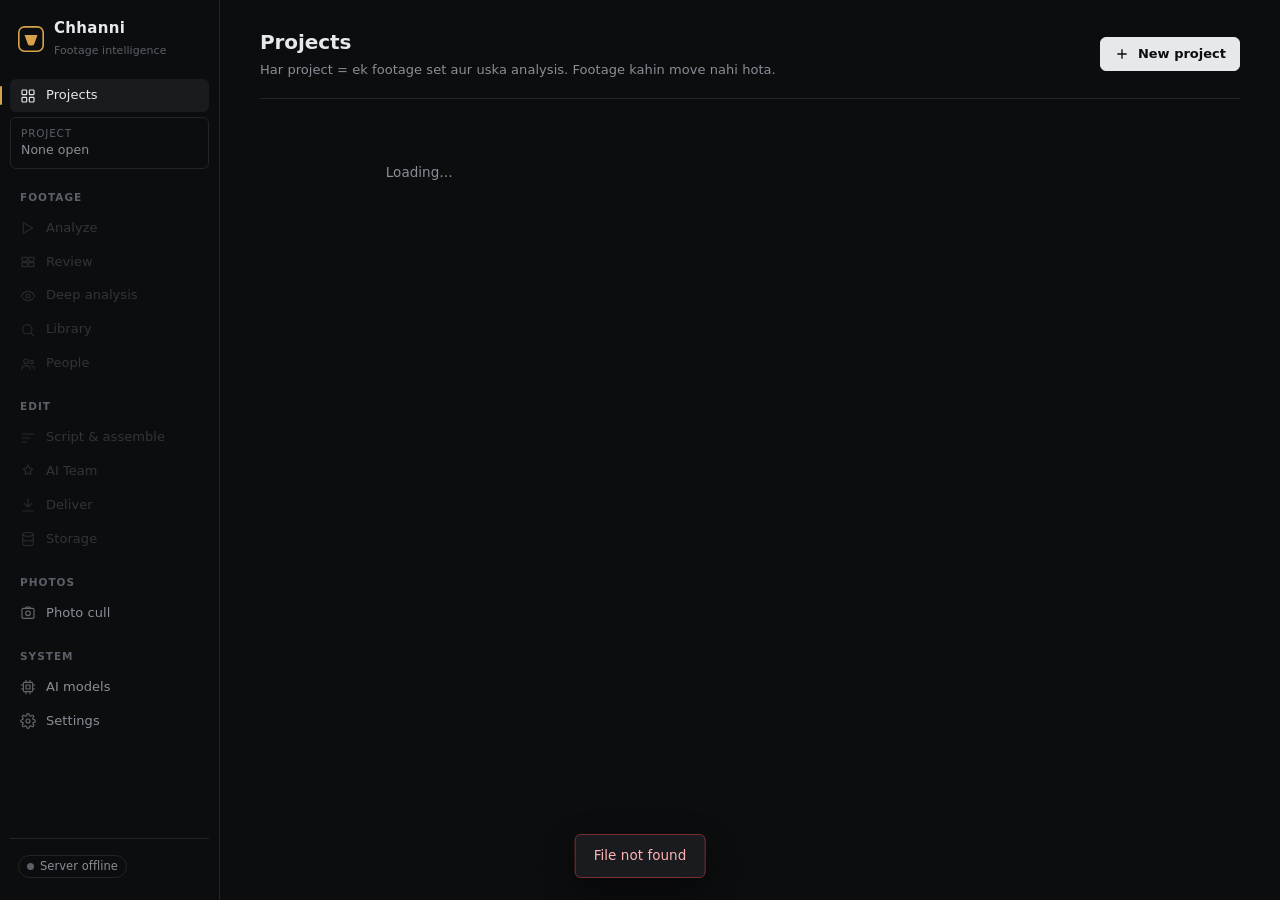
==== commit 2d441d3d: "v4.1.1: Photo cull page, stale project / review / update-banner fixes - Photo cull in the app: /api/" ====
--- a/app/ui/index.html
+++ b/app/ui/index.html
@@ -5,7 +5,7 @@
 <title>Chhanni</title>
 <meta name="viewport" content="width=device-width, initial-scale=1">
 <link rel="icon" href="logo.svg">
-<link rel="stylesheet" href="style.css?v=4.1">
+<link rel="stylesheet" href="style.css?v=4.1.1">
 </head>
 <body>
 <aside id="side">
@@ -28,6 +28,8 @@
     <a data-r="crew" class="dis"><svg viewBox="0 0 24 24" fill="none" stroke="currentColor" stroke-width="2" stroke-linecap="round" stroke-linejoin="round"><path d="M12 3l2.2 4.6L19 9l-3.5 3.4.8 4.9L12 15l-4.3 2.3.8-4.9L5 9l4.8-1.4z"/></svg>AI Team</a>
     <a data-r="export" class="dis"><svg viewBox="0 0 24 24" fill="none" stroke="currentColor" stroke-width="2" stroke-linecap="round" stroke-linejoin="round"><path d="M12 3v12M7 10l5 5 5-5M4 21h16"/></svg>Deliver</a>
     <a data-r="storage" class="dis"><svg viewBox="0 0 24 24" fill="none" stroke="currentColor" stroke-width="2" stroke-linecap="round" stroke-linejoin="round"><ellipse cx="12" cy="5" rx="8" ry="3"/><path d="M4 5v14c0 1.7 3.6 3 8 3s8-1.3 8-3V5M4 12c0 1.7 3.6 3 8 3s8-1.3 8-3"/></svg>Storage</a>
+    <div class="navlabel">Photos</div>
+    <a data-r="photos"><svg viewBox="0 0 24 24" fill="none" stroke="currentColor" stroke-width="2" stroke-linecap="round" stroke-linejoin="round"><rect x="3" y="5" width="18" height="15" rx="2"/><circle cx="12" cy="12.5" r="3.5"/><path d="M8 5l1.5-2h5L16 5"/></svg>Photo cull</a>
     <div class="navlabel">System</div>
     <a data-r="models"><svg viewBox="0 0 24 24" fill="none" stroke="currentColor" stroke-width="2" stroke-linecap="round" stroke-linejoin="round"><rect x="5" y="5" width="14" height="14" rx="2"/><path d="M9 9h6v6H9zM9 2v3M15 2v3M9 19v3M15 19v3M19 9h3M19 15h3M2 9h3M2 15h3"/></svg>AI models</a>
     <a data-r="ai"><svg viewBox="0 0 24 24" fill="none" stroke="currentColor" stroke-width="2" stroke-linecap="round" stroke-linejoin="round"><circle cx="12" cy="12" r="3"/><path d="M19.4 15a1.7 1.7 0 0 0 .3 1.8l.1.1a2 2 0 1 1-2.8 2.8l-.1-.1a1.7 1.7 0 0 0-1.8-.3 1.7 1.7 0 0 0-1 1.5V21a2 2 0 1 1-4 0v-.1a1.7 1.7 0 0 0-1.1-1.5 1.7 1.7 0 0 0-1.8.3l-.1.1a2 2 0 1 1-2.8-2.8l.1-.1a1.7 1.7 0 0 0 .3-1.8 1.7 1.7 0 0 0-1.5-1H3a2 2 0 1 1 0-4h.1a1.7 1.7 0 0 0 1.5-1.1 1.7 1.7 0 0 0-.3-1.8l-.1-.1a2 2 0 1 1 2.8-2.8l.1.1a1.7 1.7 0 0 0 1.8.3H9a1.7 1.7 0 0 0 1-1.5V3a2 2 0 1 1 4 0v.1a1.7 1.7 0 0 0 1 1.5 1.7 1.7 0 0 0 1.8-.3l.1-.1a2 2 0 1 1 2.8 2.8l-.1.1a1.7 1.7 0 0 0-.3 1.8V9a1.7 1.7 0 0 0 1.5 1H21a2 2 0 1 1 0 4h-.1a1.7 1.7 0 0 0-1.5 1z"/></svg>Settings</a>
@@ -40,7 +42,7 @@
 </aside>
 <main id="main"></main>
 <div id="toast"></div>
-<script src="studio.js?v=4.1"></script>
-<script src="app.js?v=4.1"></script>
+<script src="studio.js?v=4.1.1"></script>
+<script src="app.js?v=4.1.1"></script>
 </body>
 </html>
